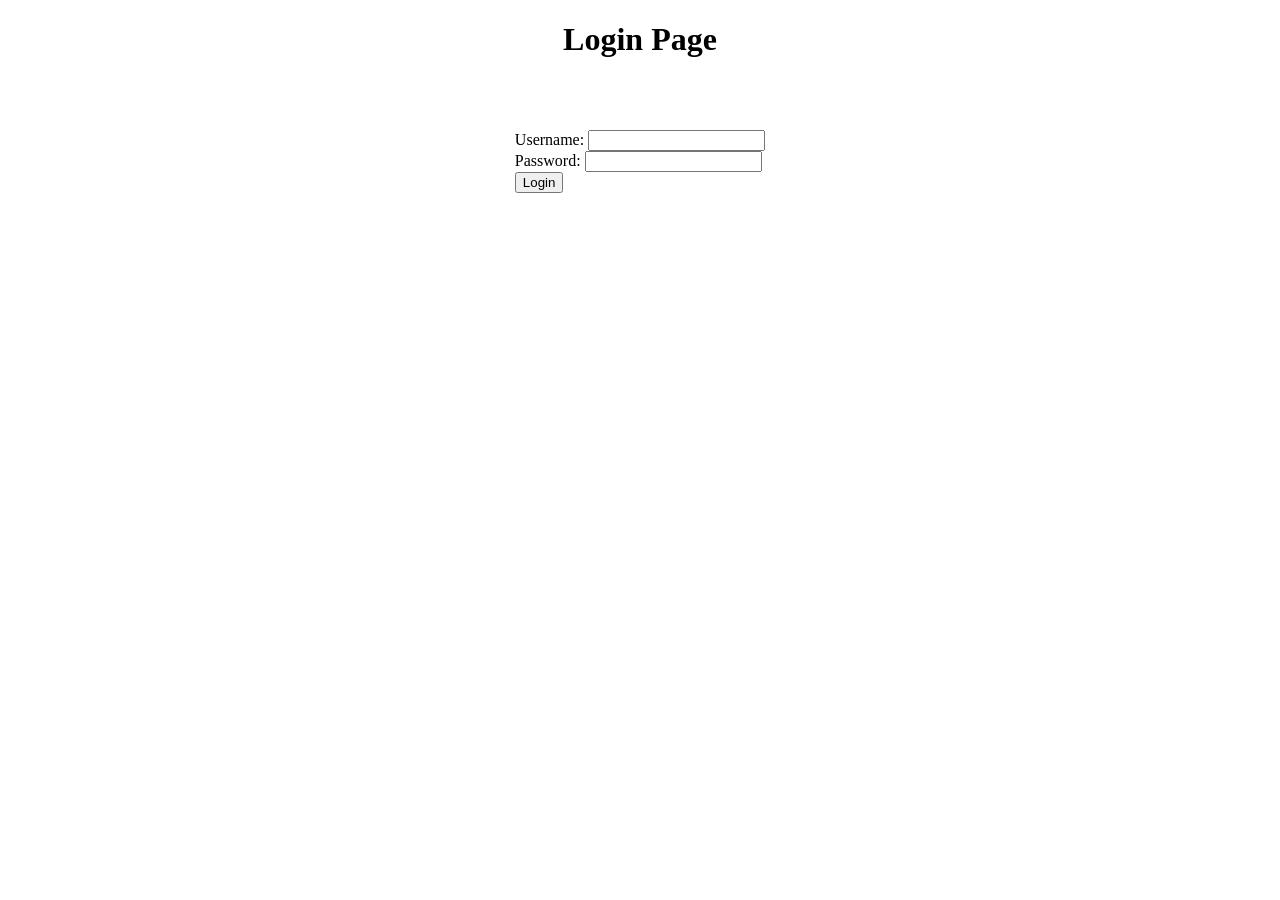
==== index.html @ 41be0134 "first" ====
<!DOCTYPE html>
<html>
  <head>
    <meta charset="UTF-8">
    <title>App</title>
    <link rel="stylesheet" href="style.css">
    <script src="login.js"></script>
  </head>
  <body>
    <h1>Login Page</h1>
    <div>
    <form onsubmit="return validateForm();">
      <label for="username">Username:</label>
      <input type="text" id="username" name="username" required>
      <br>
      <label for="password">Password:</label>
      <input type="password" id="password" name="password" required>
      <br>
      <button type="submit">Login</button>
    </form>
    </div>
    <div id="message"></div>
    <div id="logout" style="display: none;">
        <button onclick="logout()">Logout</button>
    </div>
  </body>
</html>
---- style.css ----
body {
    text-align: center;
  }
  
  
  form, #message {
    display: inline-block;
    text-align: left;
  }
  
  form {
    margin-top: 50px;
  }
  
  #message {
    margin-top: 50px;
    font-size: 24px;
    font-weight: bold;
    color: green;
  }
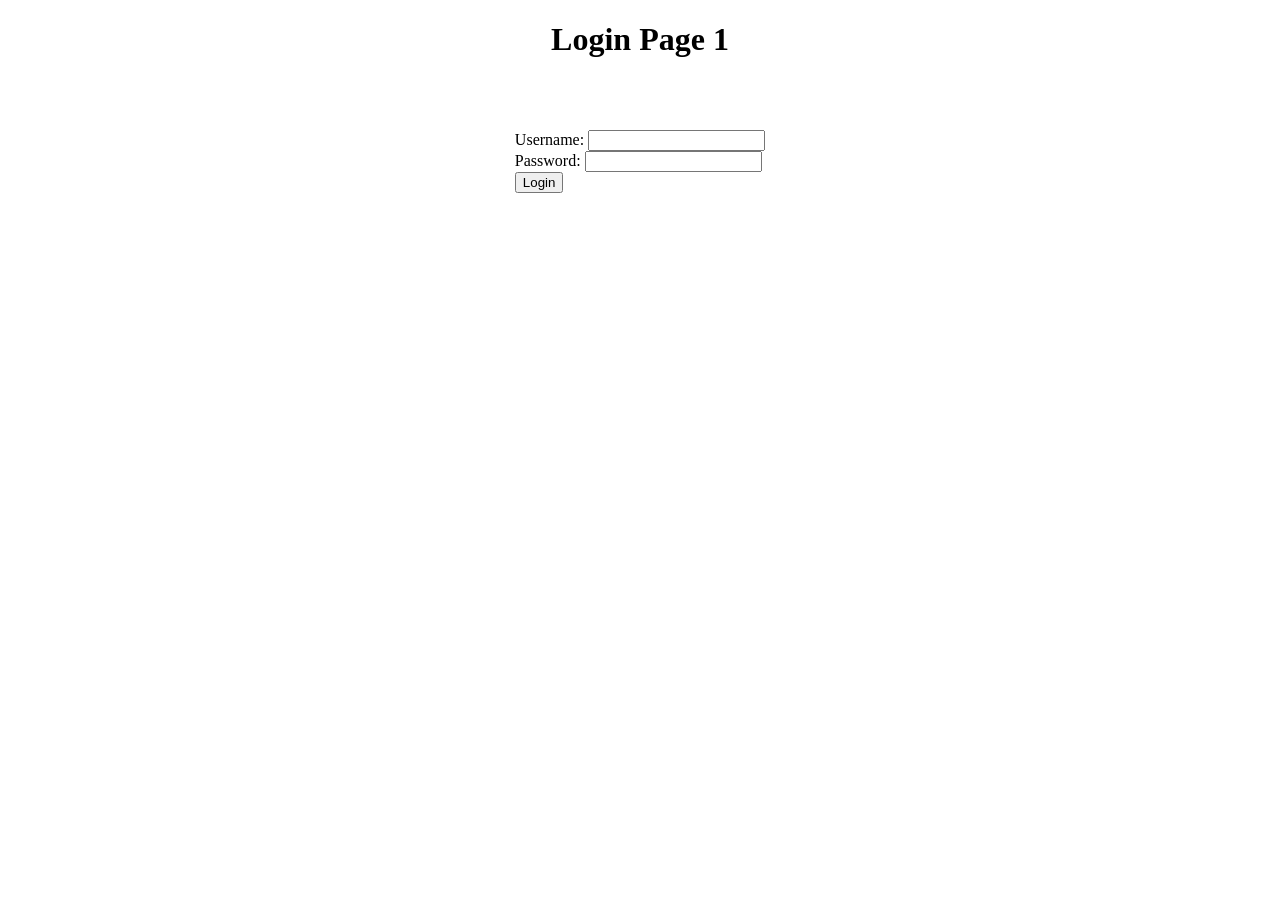
==== commit 6415ffc0: "Update index.html" ====
--- a/index.html
+++ b/index.html
@@ -7,7 +7,7 @@
     <script src="login.js"></script>
   </head>
   <body>
-    <h1>Login Page</h1>
+    <h1>Login Page 1</h1>
     <div>
     <form onsubmit="return validateForm();">
       <label for="username">Username:</label>
@@ -24,4 +24,4 @@
         <button onclick="logout()">Logout</button>
     </div>
   </body>
-</html>+</html>
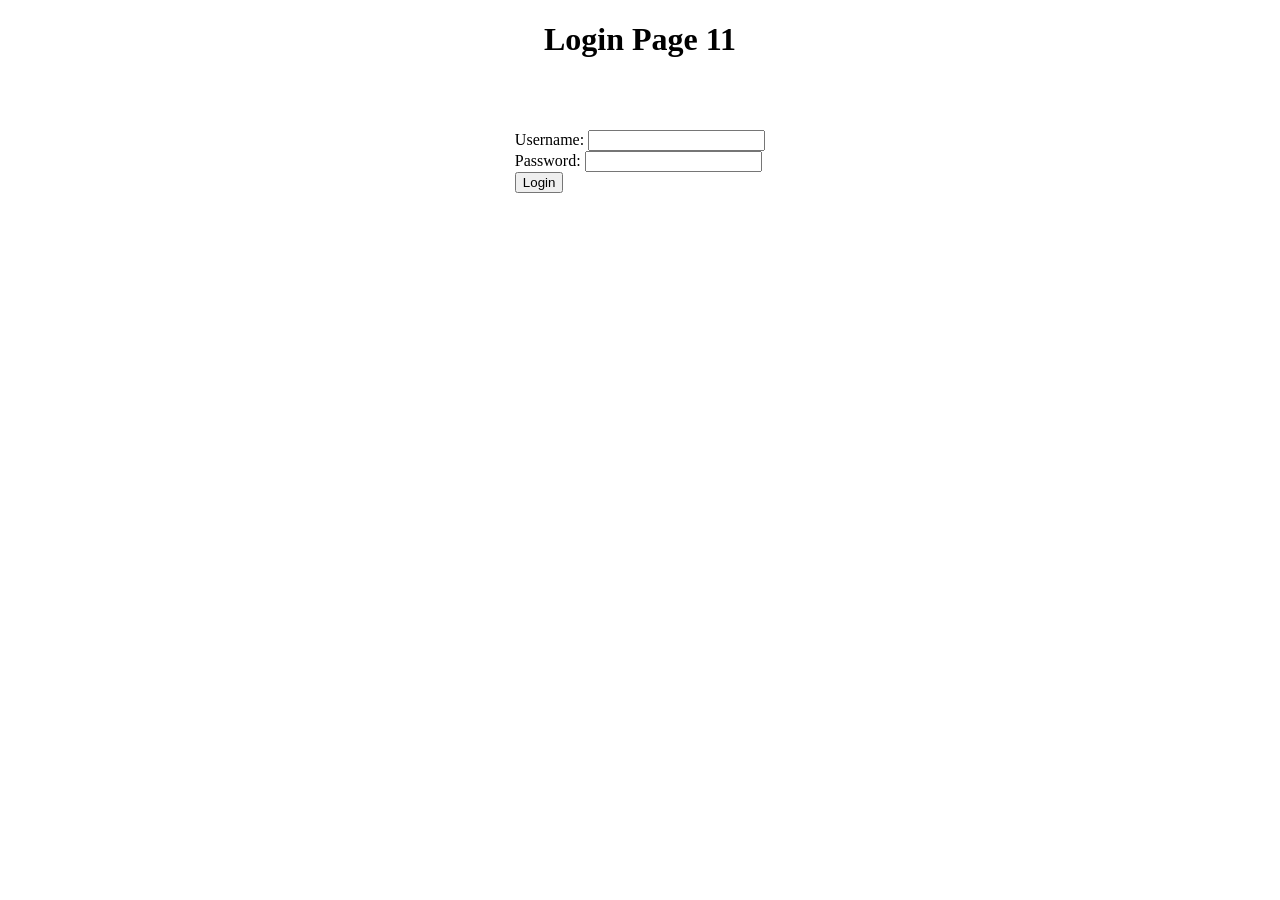
==== commit 36a5c779: "Update index.html" ====
--- a/index.html
+++ b/index.html
@@ -7,7 +7,7 @@
     <script src="login.js"></script>
   </head>
   <body>
-    <h1>Login Page 1</h1>
+    <h1>Login Page 11</h1>
     <div>
     <form onsubmit="return validateForm();">
       <label for="username">Username:</label>
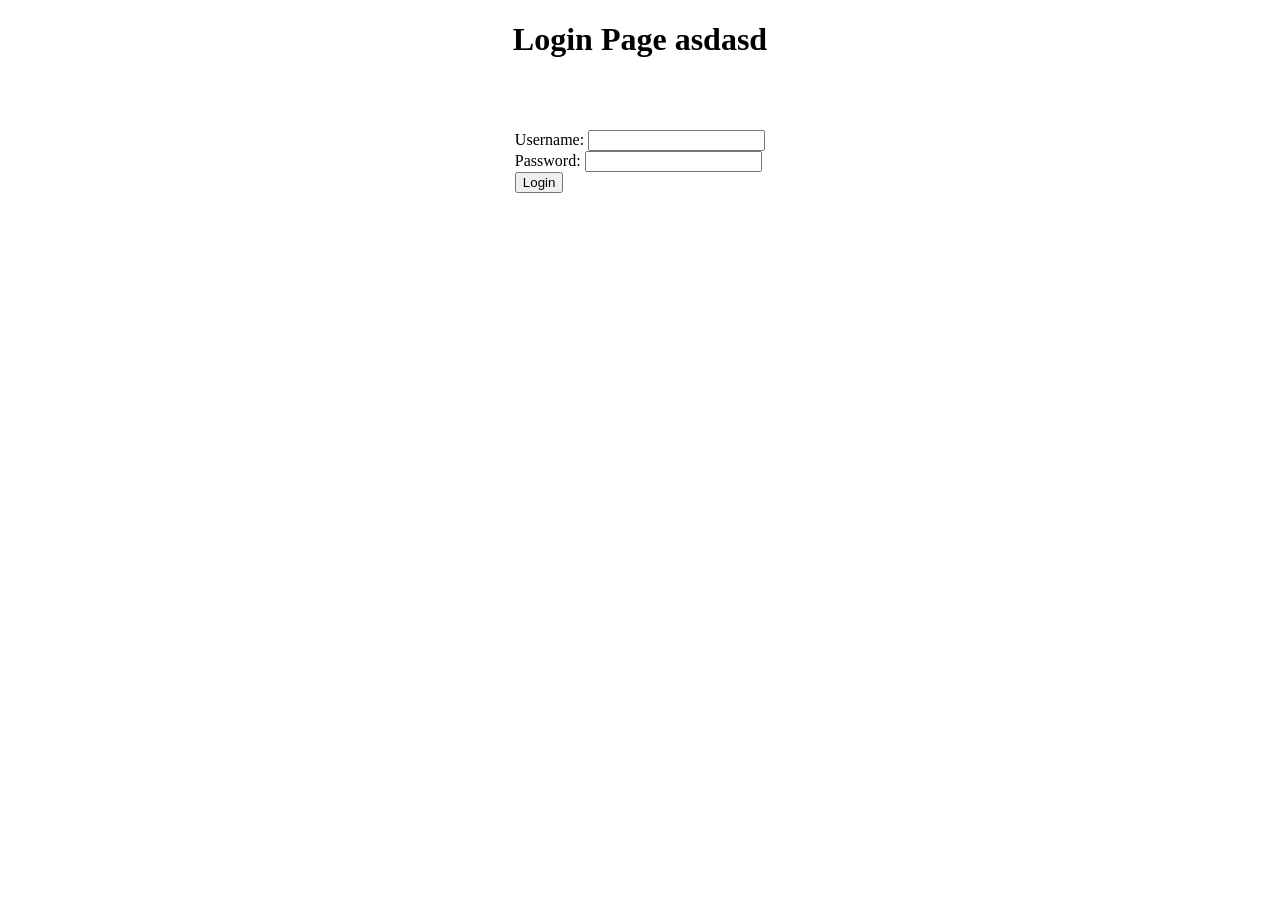
==== commit 845c3469: "Update index.html" ====
--- a/index.html
+++ b/index.html
@@ -7,7 +7,7 @@
     <script src="login.js"></script>
   </head>
   <body>
-    <h1>Login Page 11</h1>
+    <h1>Login Page asdasd</h1>
     <div>
     <form onsubmit="return validateForm();">
       <label for="username">Username:</label>
